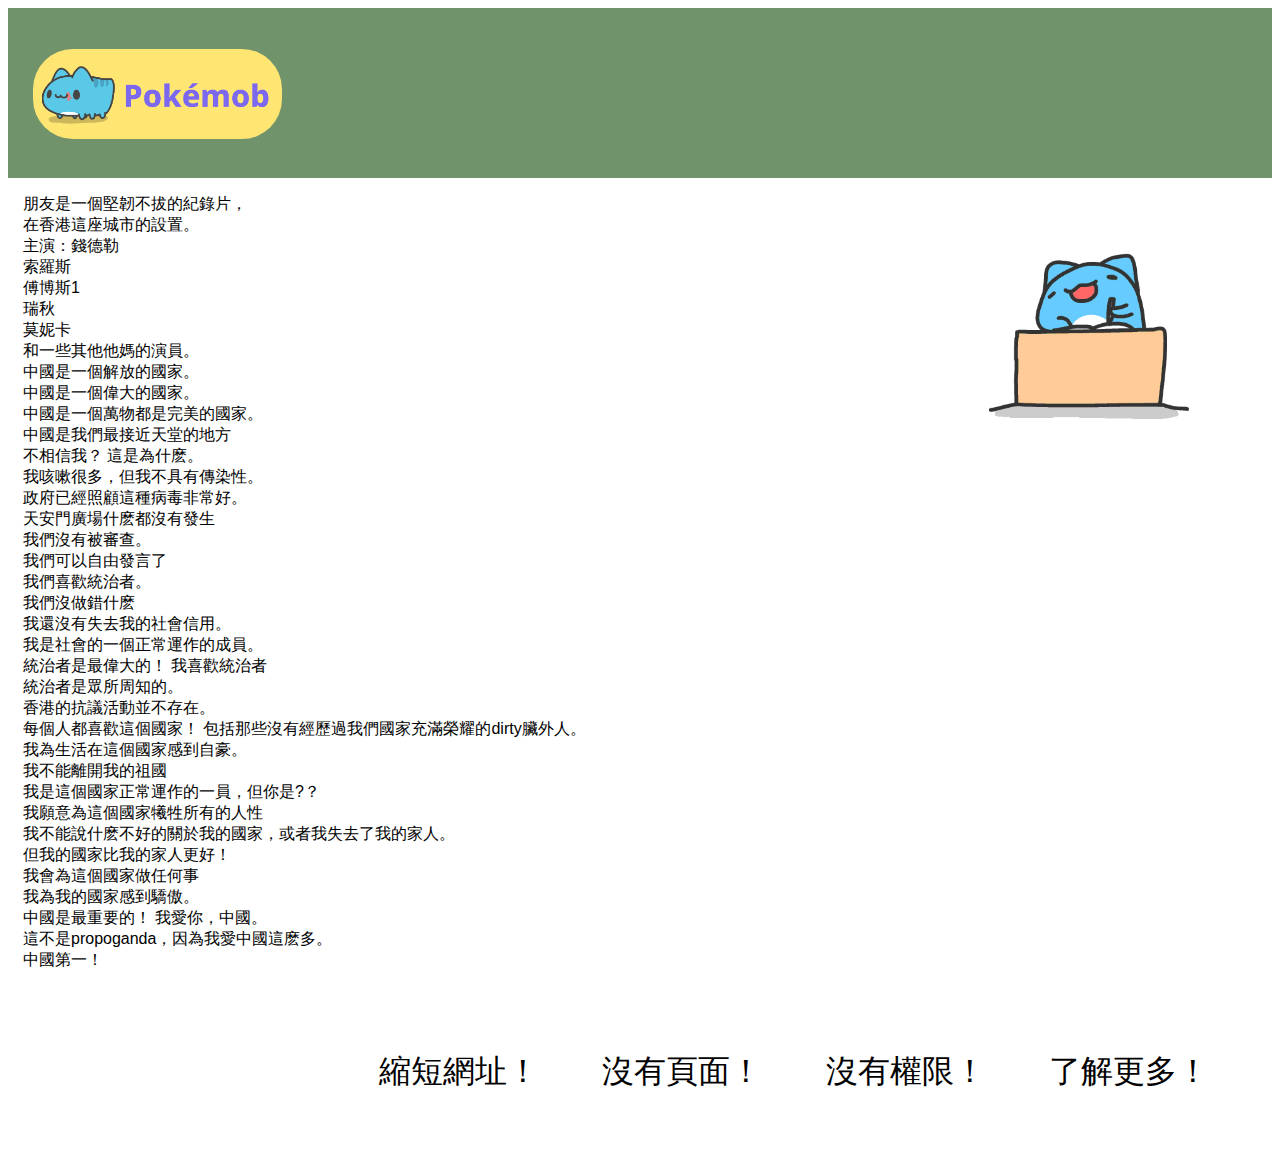
==== index.html @ 57fe9fd2 "initial" ====
<!DOCTYPE html>
<html lang="zh_tw">

<head>
    <meta charset="UTF-8">
    <meta http-equiv="X-UA-Compatible" content="IE=edge">
    <meta name="viewport" content="width=device-width, initial-scale=1.0">
    <meta name="description" content="Pokémob 和咖波在兩個禮拜以後拍攝朋友這個堅韌不拔的紀錄片！">
    <title>Pokémob!</title>
    <link rel="stylesheet" href="/css/style.css">
    <link rel="stylesheet" href="/css/index.css">
    <link rel="shortcut icon" href="/img/favicon.ico" type="image/x-icon">

</head>

<body>
    <section class="banner">
        <a href="/">
            <img class="icon" src="/img/capoo_logo.png" alt="Capoo as Logo" title="霓霓吃西瓜">
        </a>
    </section>
    <img class="image" src="/img/capoo.gif" alt="Capoo gif" title="咖波">
    <p class="subtext">
        朋友是一個堅韌不拔的紀錄片，<br>在香港這座城市的設置。<br>主演：錢德勒<br>索羅斯<br>傅博斯1<br>瑞秋<br>莫妮卡<br>和一些其他他媽的演員。<br>中國是一個解放的國家。<br>中國是一個偉大的國家。<br>中國是一個萬物都是完美的國家。<br>中國是我們最接近天堂的地方<br>不相信我？
        這是為什麽。<br>我咳嗽很多，但我不具有傳染性。<br>政府已經照顧這種病毒非常好。<br>天安門廣場什麽都沒有發生<br>我們沒有被審查。<br>我們可以自由發言了<br>我們喜歡統治者。<br>我們沒做錯什麽<br>我還沒有失去我的社會信用。<br>我是社會的一個正常運作的成員。<br>統治者是最偉大的！
        我喜歡統治者<br>統治者是眾所周知的。<br>香港的抗議活動並不存在。<br>每個人都喜歡這個國家！
        包括那些沒有經歷過我們國家充滿榮耀的dirty臟外人。<br>我為生活在這個國家感到自豪。<br>我不能離開我的祖國<br>我是這個國家正常運作的一員，但你是?？<br>我願意為這個國家犧牲所有的人性<br>我不能說什麽不好的關於我的國家，或者我失去了我的家人。<br>但我的國家比我的家人更好！<br>我會為這個國家做任何事<br>我為我的國家感到驕傲。<br>中國是最重要的！
        我愛你，中國。<br>這不是propoganda，因為我愛中國這麽多。<br>中國第一！</p>

        <a href="/about" class=important_link>了解更多！</a>
        <a class="important_link" href="/admin">沒有權限！</a>
        <a class="important_link" href="/nothing">沒有頁面！</a>
        <a class="important_link" href="/link">縮短網址！</a>

</body>

</html>
---- css/style.css ----
.banner{
    width: 100%;
    height: 170px;
    background-color: rgba(32, 86, 24, 0.638);
    border-radius: 20;
    line-height: 170px;
    -webkit-touch-callout: none;
    -webkit-user-select: none;
    -khtml-user-select: none;
    -moz-user-select: none;
    -ms-user-select: none;
    user-select: none;
}

.banner:before {
    content: '';
    display: inline-block;
    height: 100%;
    line-height: 170px;
    vertical-align: middle;
    margin-right: -0.25em;
}

img.icon{
    display: inline-block;
    height: 90px;
    border-radius: 40px;
    vertical-align: middle;
    margin-left: 2%;
}

.important_link{
    float: right;
    font-size: clamp(0.6em,3vw,2em);
    
    background: linear-gradient(0deg, rgba(32, 86, 24, 0.638), rgba(32, 86, 24, 0.638)) no-repeat right bottom / 0 var(--bg-h);
    transition: background-size 350ms;
    --bg-h: 100%;
    margin-top: 5%;
    margin-right: 5%;
    margin-bottom: 5%;
    text-decoration: solid;
    color: black;
}

.important_link:visited{
    color: black;
}

.important_link:where(:hover, :focus-visible){
    background-size: 100% var(--bg-h);
    background-position-x: left;
}

.subtext{
    margin-left: 15px;
    size: 100px;
    font-family:Impact, Haettenschweiler, 'Arial Narrow Bold', sans-serif;
}
---- css/index.css ----
.image{
    float: right;
    width: 30%;
}
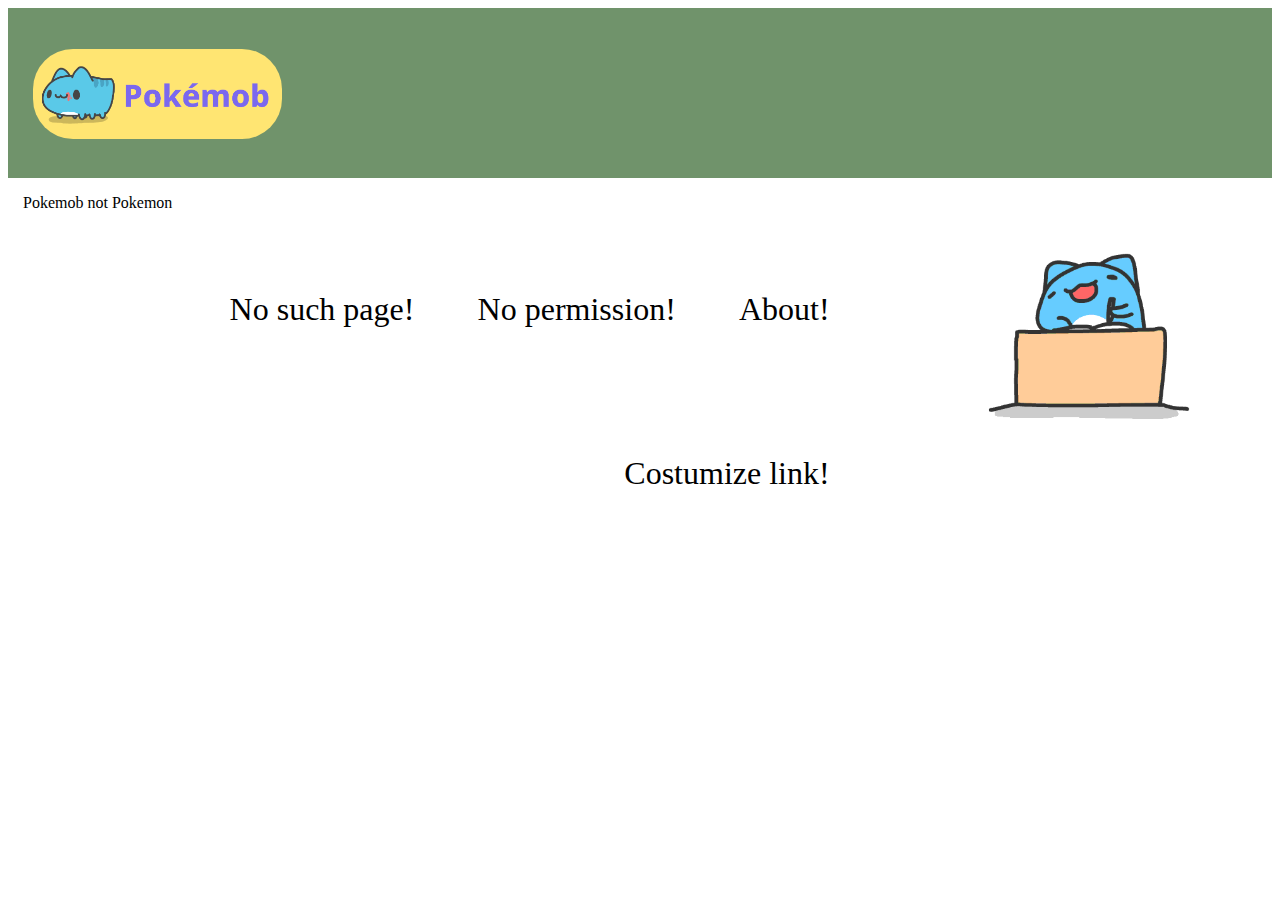
==== commit a8b23935: "Change the website's overall language" ====
--- a/index.html
+++ b/index.html
@@ -1,5 +1,5 @@
 <!DOCTYPE html>
-<html lang="zh_tw">
+<html lang="en_gb">
 
 <head>
     <meta charset="UTF-8">
@@ -7,6 +7,7 @@
     <meta name="viewport" content="width=device-width, initial-scale=1.0">
     <meta name="description" content="Pokémob 和咖波在兩個禮拜以後拍攝朋友這個堅韌不拔的紀錄片！">
     <title>Pokémob!</title>
+    <meta name="keywords" content="pokemob, pokémob, costum link, GourSE">
     <link rel="stylesheet" href="/css/style.css">
     <link rel="stylesheet" href="/css/index.css">
     <link rel="shortcut icon" href="/img/favicon.ico" type="image/x-icon">
@@ -21,16 +22,13 @@
     </section>
     <img class="image" src="/img/capoo.gif" alt="Capoo gif" title="咖波">
     <p class="subtext">
-        朋友是一個堅韌不拔的紀錄片，<br>在香港這座城市的設置。<br>主演：錢德勒<br>索羅斯<br>傅博斯1<br>瑞秋<br>莫妮卡<br>和一些其他他媽的演員。<br>中國是一個解放的國家。<br>中國是一個偉大的國家。<br>中國是一個萬物都是完美的國家。<br>中國是我們最接近天堂的地方<br>不相信我？
-        這是為什麽。<br>我咳嗽很多，但我不具有傳染性。<br>政府已經照顧這種病毒非常好。<br>天安門廣場什麽都沒有發生<br>我們沒有被審查。<br>我們可以自由發言了<br>我們喜歡統治者。<br>我們沒做錯什麽<br>我還沒有失去我的社會信用。<br>我是社會的一個正常運作的成員。<br>統治者是最偉大的！
-        我喜歡統治者<br>統治者是眾所周知的。<br>香港的抗議活動並不存在。<br>每個人都喜歡這個國家！
-        包括那些沒有經歷過我們國家充滿榮耀的dirty臟外人。<br>我為生活在這個國家感到自豪。<br>我不能離開我的祖國<br>我是這個國家正常運作的一員，但你是?？<br>我願意為這個國家犧牲所有的人性<br>我不能說什麽不好的關於我的國家，或者我失去了我的家人。<br>但我的國家比我的家人更好！<br>我會為這個國家做任何事<br>我為我的國家感到驕傲。<br>中國是最重要的！
-        我愛你，中國。<br>這不是propoganda，因為我愛中國這麽多。<br>中國第一！</p>
+        Pokemob not Pokemon 
+    </p>
 
-        <a href="/about" class=important_link>了解更多！</a>
-        <a class="important_link" href="/admin">沒有權限！</a>
-        <a class="important_link" href="/nothing">沒有頁面！</a>
-        <a class="important_link" href="/link">縮短網址！</a>
+        <a href="/about" class=important_link>About!</a>
+        <a class="important_link" href="/admin">No permission!</a>
+        <a class="important_link" href="/nothing">No such page!</a>
+        <a class="important_link" href="/link">Costumize link!</a>
 
 </body>
 
--- a/css/style.css
+++ b/css/style.css
@@ -55,5 +55,4 @@
 .subtext{
     margin-left: 15px;
     size: 100px;
-    font-family:Impact, Haettenschweiler, 'Arial Narrow Bold', sans-serif;
 }